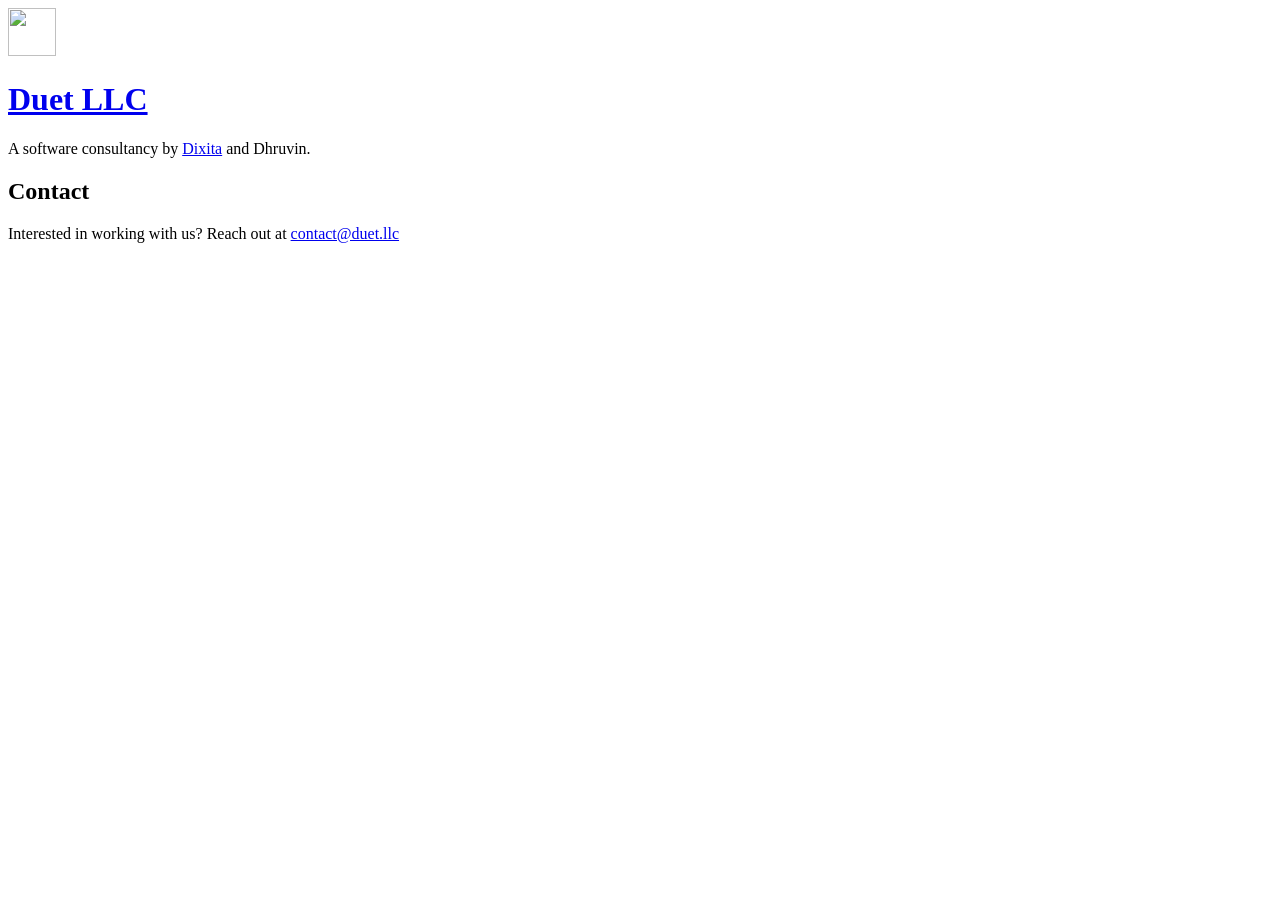
==== site/index.html @ 7a352323 "Replace Jaspr with dependency-free static HTML and CSS" ====
<!doctype html>
<html lang="en">
<head>
  <meta charset="utf-8">
  <meta name="viewport" content="width=device-width, initial-scale=1">
  <meta name="color-scheme" content="light dark">
  <meta name="description" content="Software Consultancy Company">
  <title>Duet LLC</title>
  <link rel="icon" href="/assets/favicon.svg" type="image/svg+xml">
  <link rel="stylesheet" href="/assets/styles.css">
</head>
<body>
  <header class="brand">
    <a href="/" aria-label="Duet LLC home"><img src="/assets/logo.svg" width="48" height="48" alt=""><h1>Duet LLC</h1></a>
  </header>
  <main class="home">
    <p>A software consultancy by <a href="https://dixita.dev">Dixita</a> and Dhruvin.</p>
    <h2>Contact</h2>
    <p>Interested in working with us? Reach out at <a href="mailto:contact@duet.llc">contact@duet.llc</a></p>
  </main>
</body>
</html>
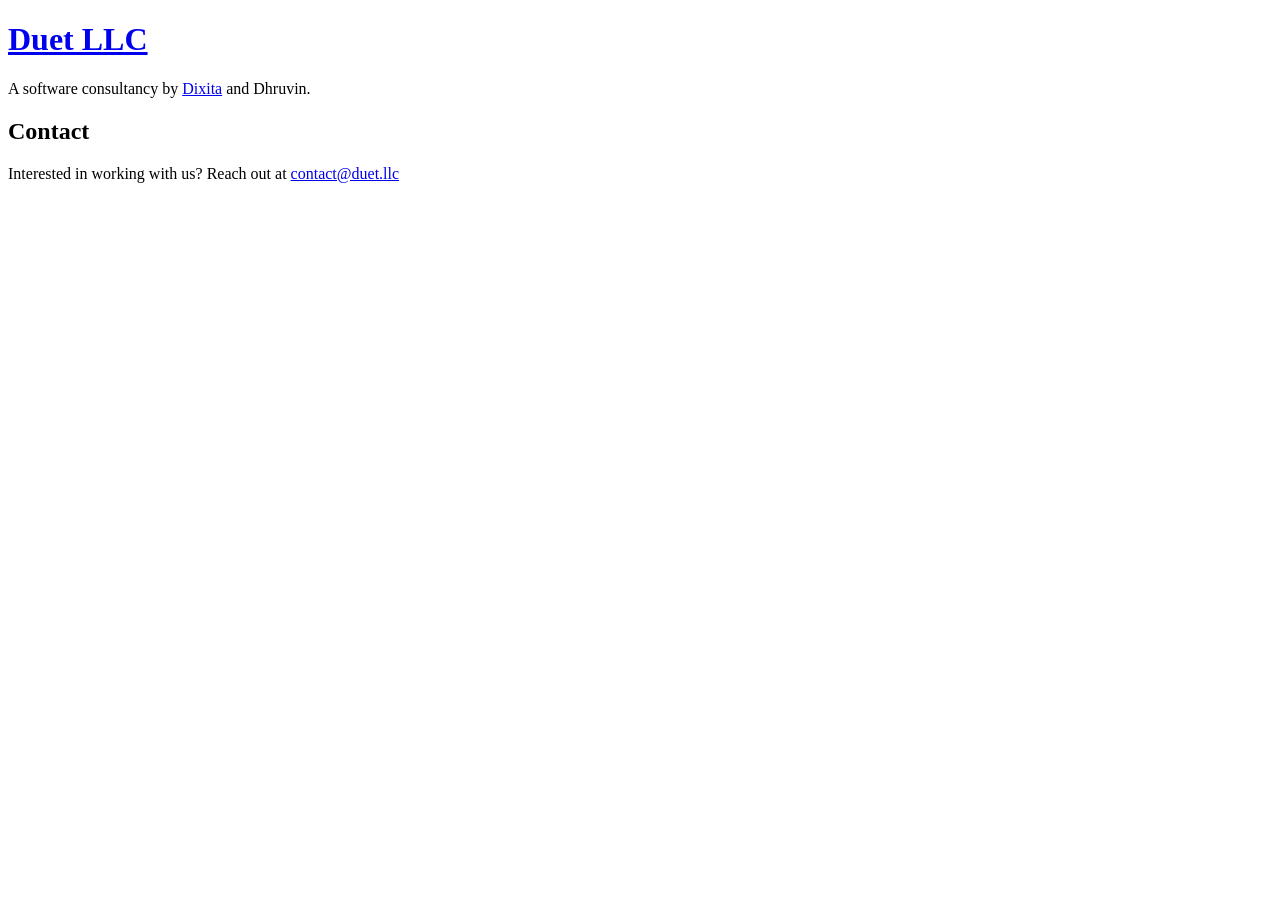
==== commit 5f670889: "Make header logo inherit page text color across browsers" ====
--- a/site/index.html
+++ b/site/index.html
@@ -6,12 +6,12 @@
   <meta name="color-scheme" content="light dark">
   <meta name="description" content="Software Consultancy Company">
   <title>Duet LLC</title>
-  <link rel="icon" href="/assets/favicon.svg" type="image/svg+xml">
+  <link rel="icon" href="/assets/images/favicon.svg" type="image/svg+xml">
   <link rel="stylesheet" href="/assets/styles.css">
 </head>
 <body>
   <header class="brand">
-    <a href="/" aria-label="Duet LLC home"><img src="/assets/logo.svg" width="48" height="48" alt=""><h1>Duet LLC</h1></a>
+    <a href="/" aria-label="Duet LLC home"><h1>Duet LLC</h1></a>
   </header>
   <main class="home">
     <p>A software consultancy by <a href="https://dixita.dev">Dixita</a> and Dhruvin.</p>
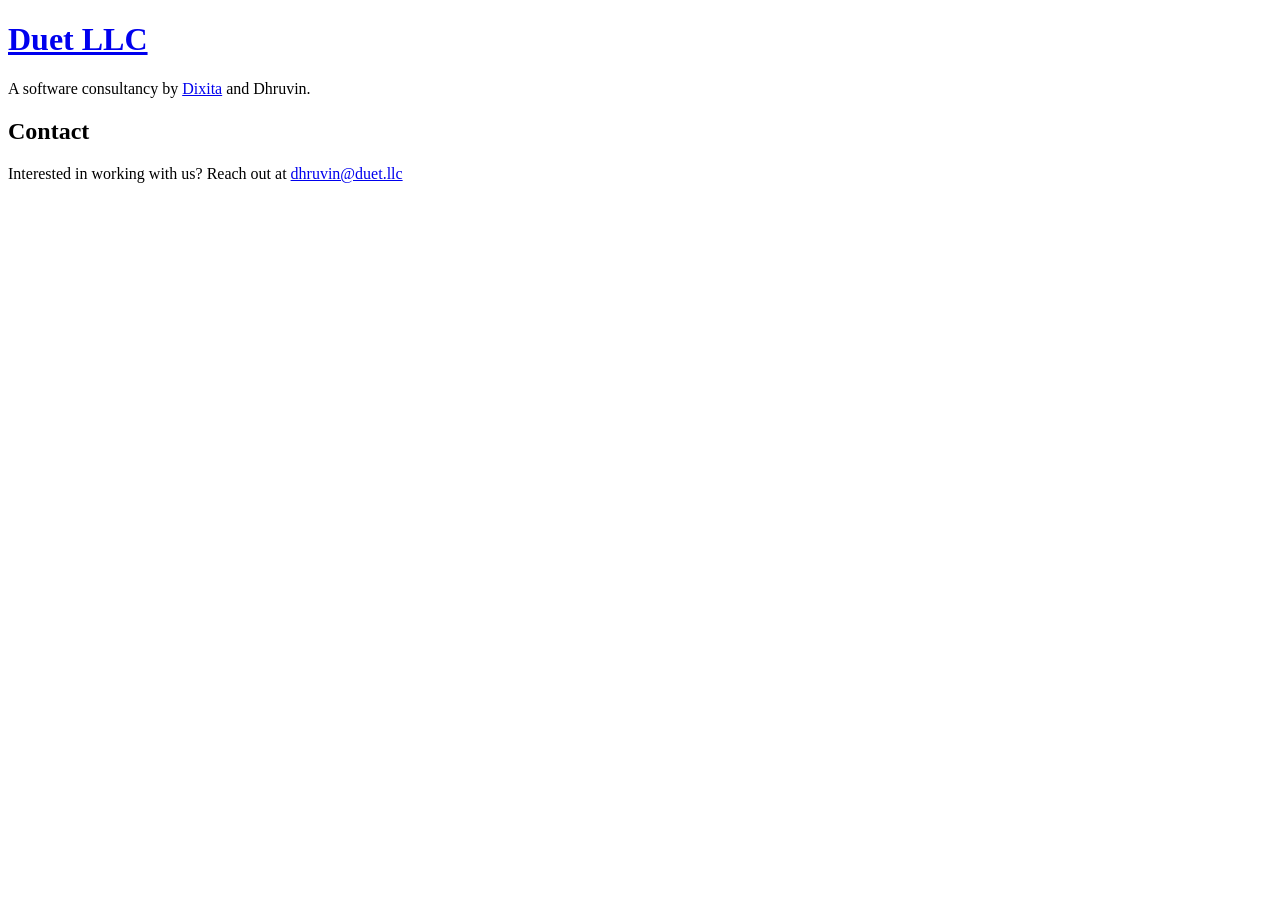
==== commit c231785a: "Update contact details" ====
--- a/site/index.html
+++ b/site/index.html
@@ -16,7 +16,7 @@
   <main class="home">
     <p>A software consultancy by <a href="https://dixita.dev">Dixita</a> and Dhruvin.</p>
     <h2>Contact</h2>
-    <p>Interested in working with us? Reach out at <a href="mailto:contact@duet.llc">contact@duet.llc</a></p>
+    <p>Interested in working with us? Reach out at <a href="mailto:dhruvin@duet.llc">dhruvin@duet.llc</a></p>
   </main>
 </body>
 </html>
